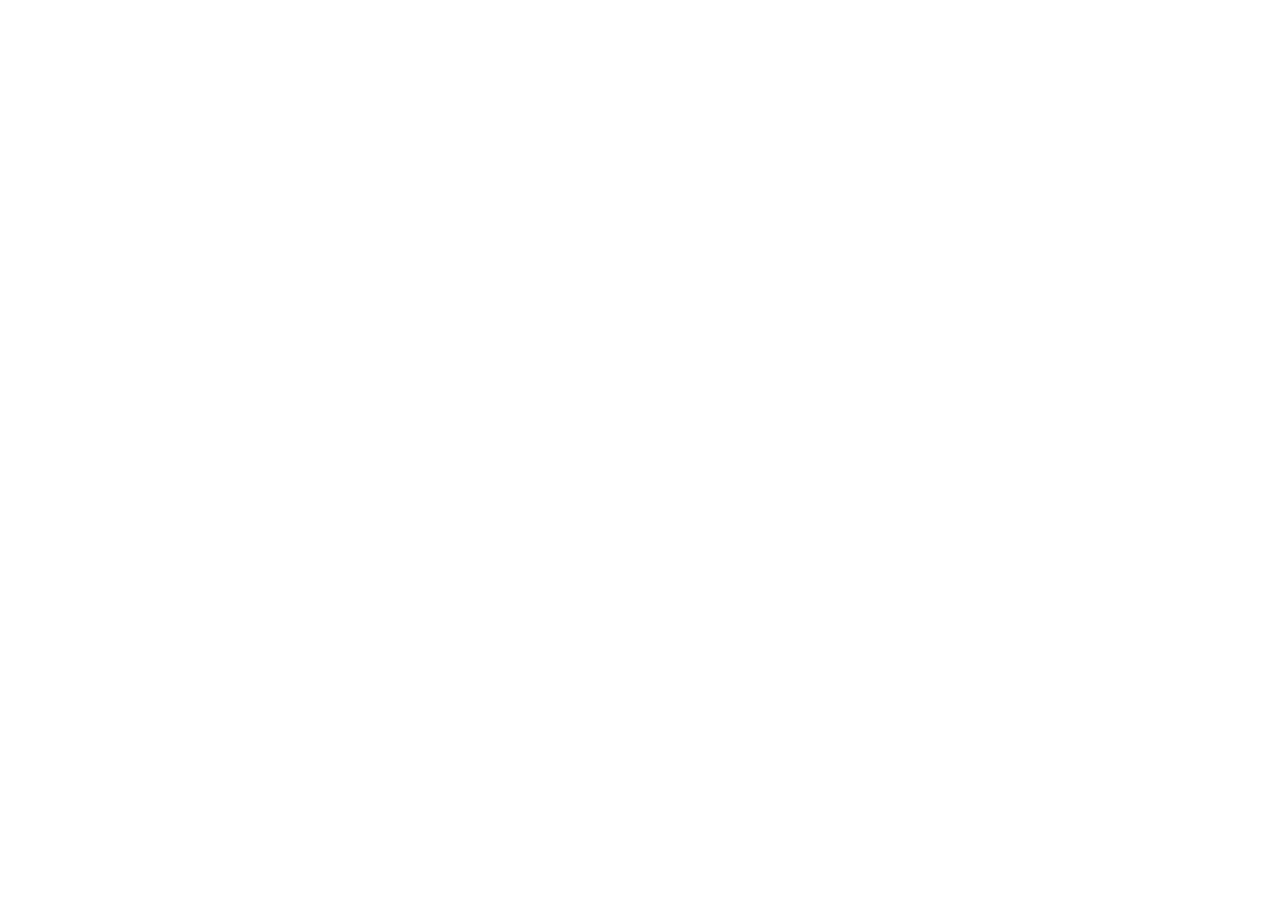
==== Portfolio/index.html @ 06ac10f2 "movement" ====
<!DOCTYPE html>

<html>

<head>

<link rel='stylesheet" href="styles.css" />
<title>Portfolio</title>
<meta> charset="UTF-8" />
</head>

<body>

<section class="hero"></section>
<section></section>
<section></section>
<footer></footer>



<script src"app.js"></script>

</body>
</html>
---- Portfolio/styles.css ----
section {
     height: 500px;
     background-color: yellow;
     border: solid black 1 px;
}
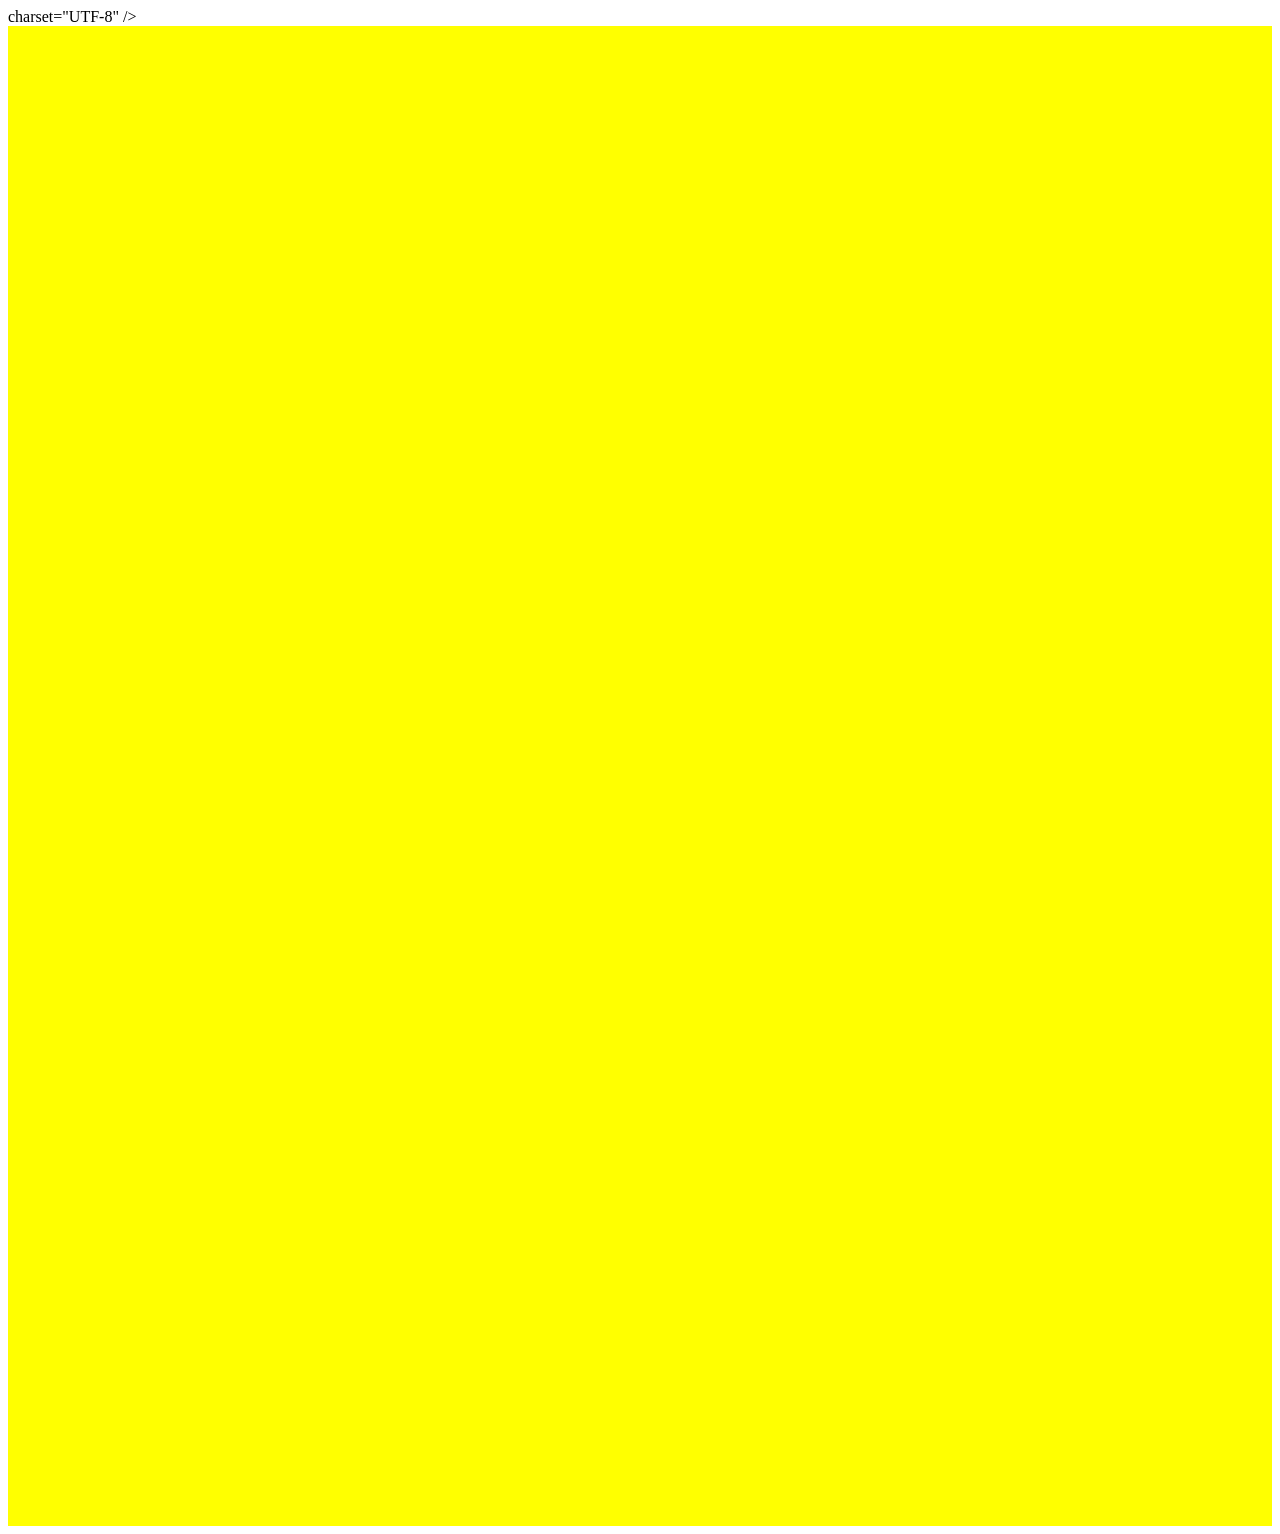
==== commit 0dc402e0: "Update index.html" ====
--- a/Portfolio/index.html
+++ b/Portfolio/index.html
@@ -4,7 +4,7 @@
 
 <head>
 
-<link rel='stylesheet" href="styles.css" />
+<link rel="stylesheet" type="text/css" href="styles.css" />
 <title>Portfolio</title>
 <meta> charset="UTF-8" />
 </head>
